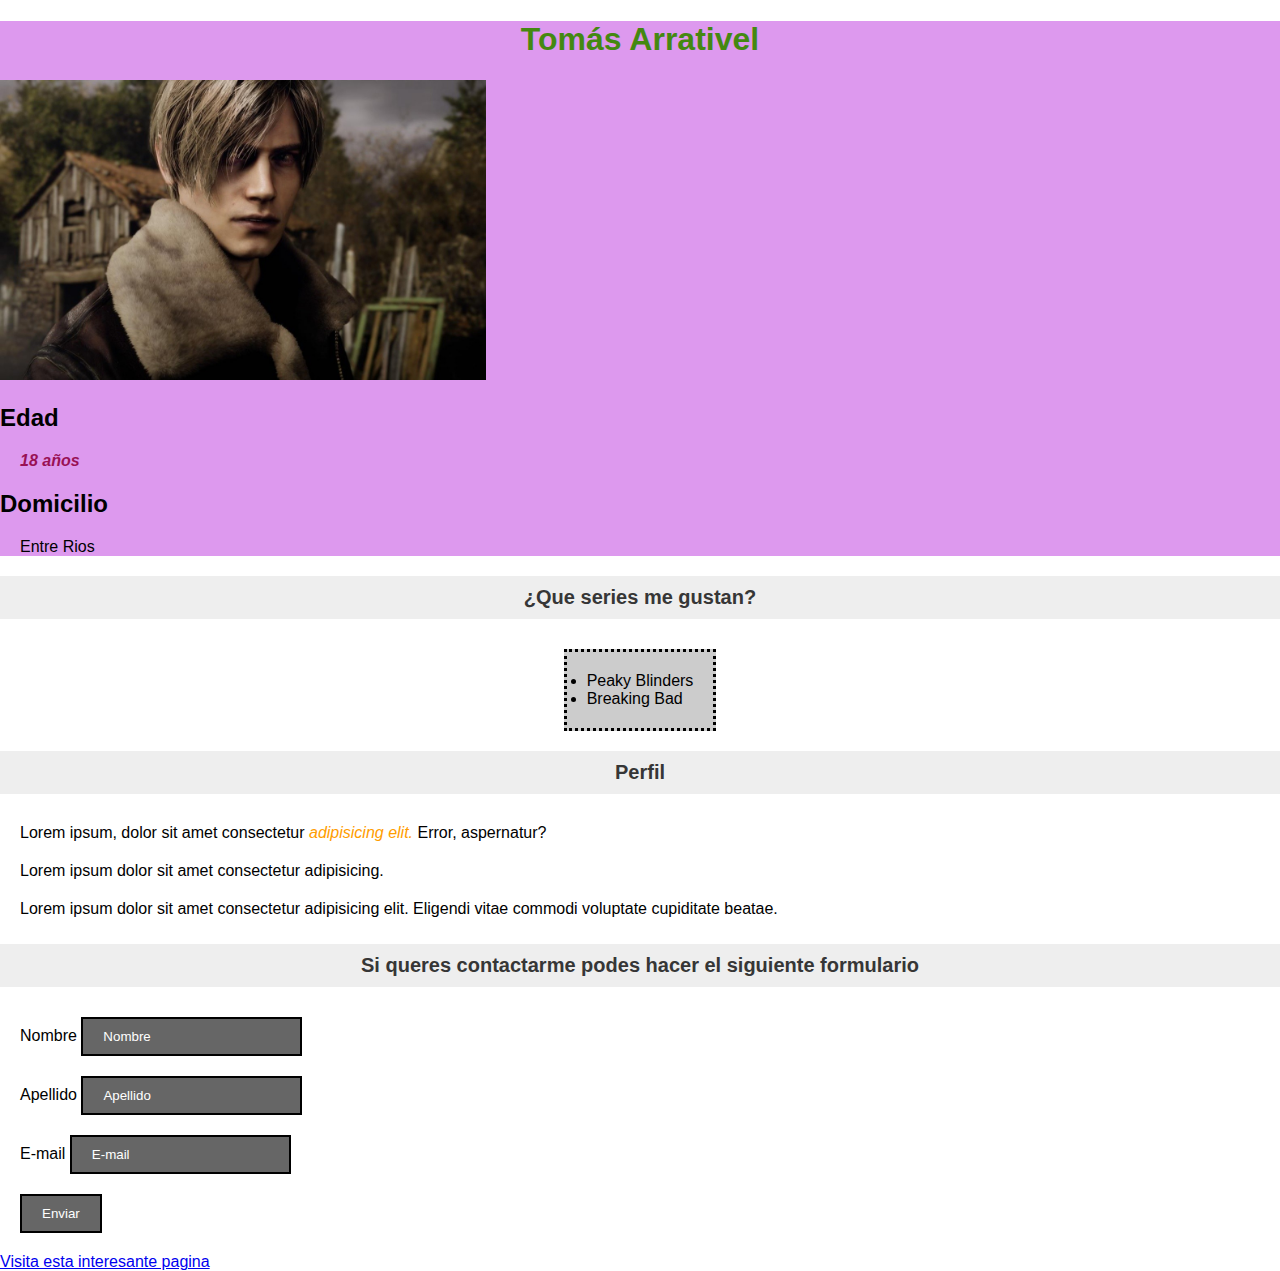
==== tareaunidad3-4/index.html @ 27353416 "agregado de css" ====
<!DOCTYPE html>
<html lang="es">
  <head>
    <meta charset="UTF-8" />
    <meta http-equiv="X-UA-Compatible" content="IE=edge" />
    <meta name="viewport" content="width=device-width, initial-scale=1.0" />
    <link rel="stylesheet" href="styles/css.css" />
    <title>CV</title>
  </head>
  <body>
    <header class="header">
      <h1 class="title">Tomás Arrativel</h1>

      <img src="img/lion.jpg" alt="Imagne de Lion" />

      <h2>Edad</h2>
      <p class="years">18 años</p>

      <h2>Domicilio</h2>
      <p>Entre Rios</p>
    </header>

    <h3>¿Que series me gustan?</h3>
    <ul class="list">
      <li>Peaky Blinders</li>
      <li>Breaking Bad</li>
    </ul>

    <h3>Perfil</h3>
    <p>
      Lorem ipsum, dolor sit amet consectetur<span> adipisicing elit.</span>
      Error, aspernatur?
    </p>
    <p>Lorem ipsum dolor sit amet consectetur adipisicing.</p>
    <p>
      Lorem ipsum dolor sit amet consectetur adipisicing elit. Eligendi vitae
      commodi voluptate cupiditate beatae.
    </p>

    <h4>Si queres contactarme podes hacer el siguiente formulario</h4>
    <form action="">
      <p>
        <label for="nombre">Nombre</label>
        <input type="text" placeholder="Nombre" name="nombre" />
      </p>
      <p>
        <label for="apellido">Apellido</label>
        <input type="text" placeholder="Apellido" name="apellido" />
      </p>
      <p>
        <label for="email">E-mail</label>
        <input type="email" placeholder="E-mail" name="email" />
      </p>
      <p>
        <input type="submit" value="Enviar" class="btn" />
      </p>

      <a href="https://www.youtube.com/" target="_blank"
        >Visita esta interesante pagina</a
      >
    </form>
  </body>
</html>
---- tareaunidad3-4/styles/css.css ----
body {
  font-family: "Gill Sans", "Gill Sans MT", Calibri, "Trebuchet MS", sans-serif;
  box-sizing: border-box;
  margin: 0;
  padding: 0;
}

.title {
  color: #481;
  text-align: center;
}

img {
  height: 300px;
}

.years {
  color: #915;
  font-weight: 700;
  font-style: italic;
}

.list {
  background-color: #ccc;
  width: fit-content;
  padding: 20px;
  border: 3px dotted #000;
  margin: 0 auto;
}

h3,
h4 {
  font-size: 20px;
  color: #363636;
  text-align: center;
  background-color: #eee;
  padding: 10px;
  margin-bottom: 30px;
}

input {
  padding: 10px 20px;
  background-color: #666;
  border: none;
  color: #fff;
  border: 2px solid #000;
}

input::placeholder {
  color: #fff;
}

.btn {
  transition: all 200ms;
}
.btn:hover {
  background-color: transparent;
  color: #666;
}

span {
  font-style: italic;
  color: rgb(255, 157, 0);
}
.header {
  background-color: #d9e;
}

p {
  margin: 20px;
}
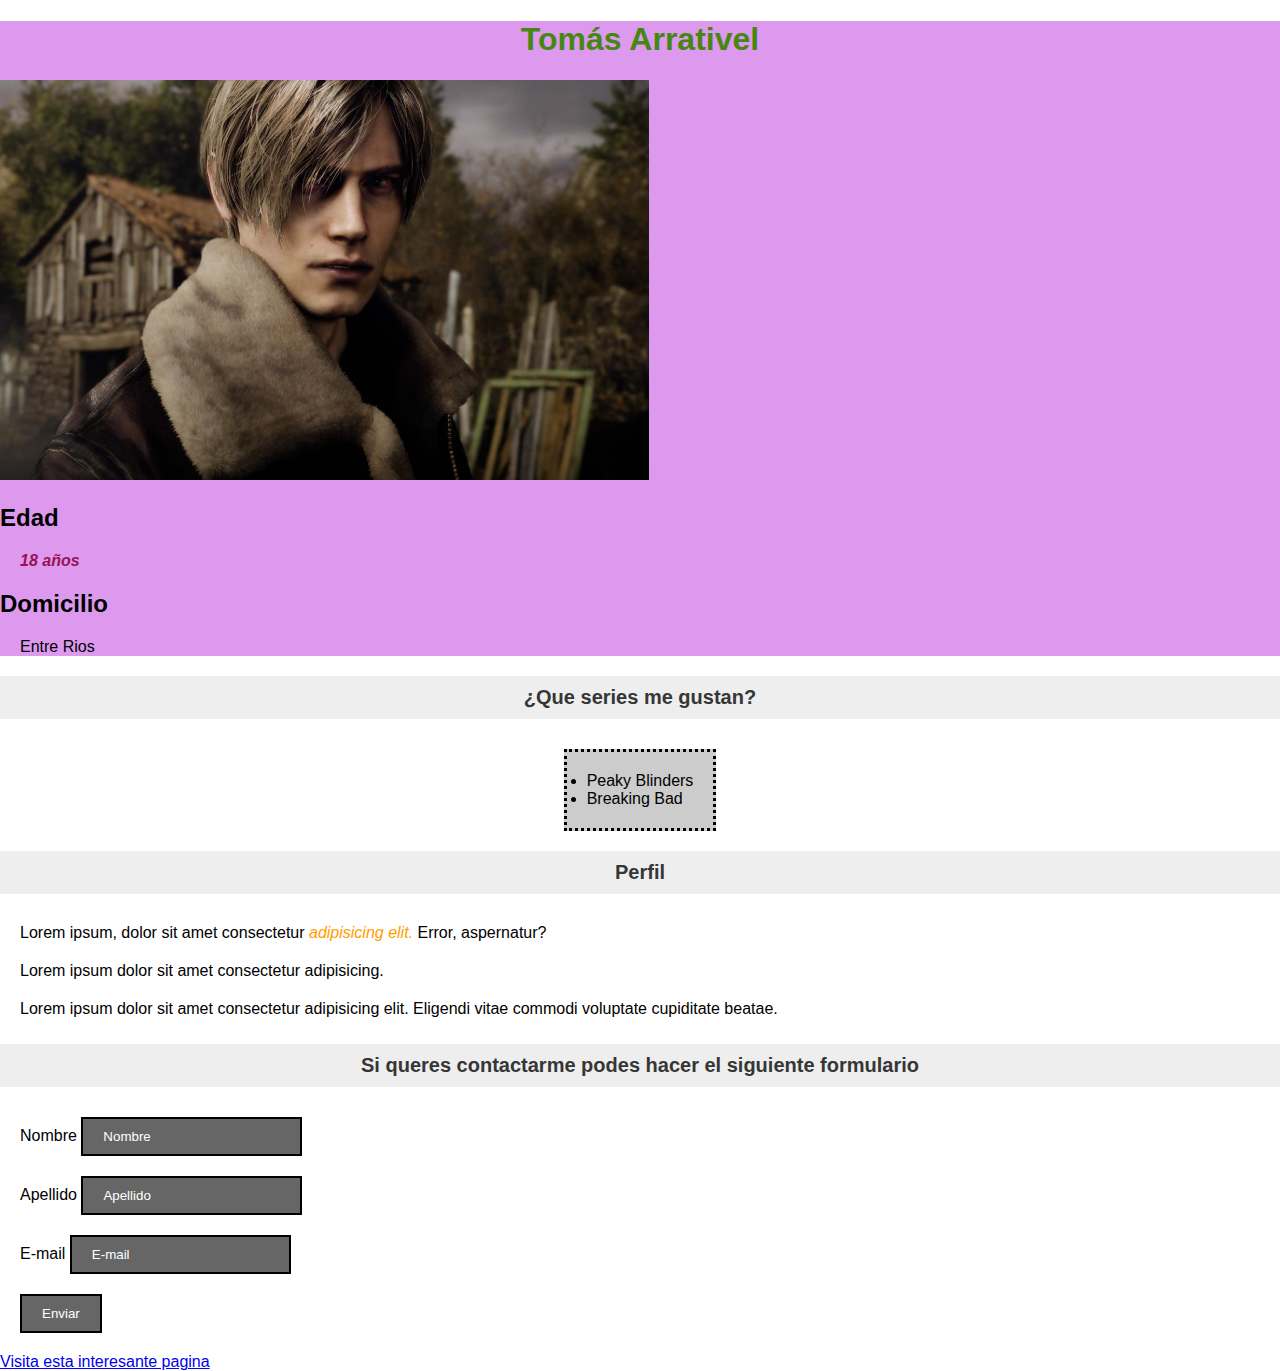
==== commit 7786b423: "agrego los estilos" ====
--- a/tareaunidad3-4/index.html
+++ b/tareaunidad3-4/index.html
@@ -11,7 +11,7 @@
     <header class="header">
       <h1 class="title">Tomás Arrativel</h1>
 
-      <img src="img/lion.jpg" alt="Imagne de Lion" />
+      <img src="img/lion.jpg" alt="Imagen de Lion" />
 
       <h2>Edad</h2>
       <p class="years">18 años</p>
--- a/tareaunidad3-4/styles/css.css
+++ b/tareaunidad3-4/styles/css.css
@@ -11,7 +11,7 @@
 }
 
 img {
-  height: 300px;
+  height: 400px;
 }
 
 .years {
